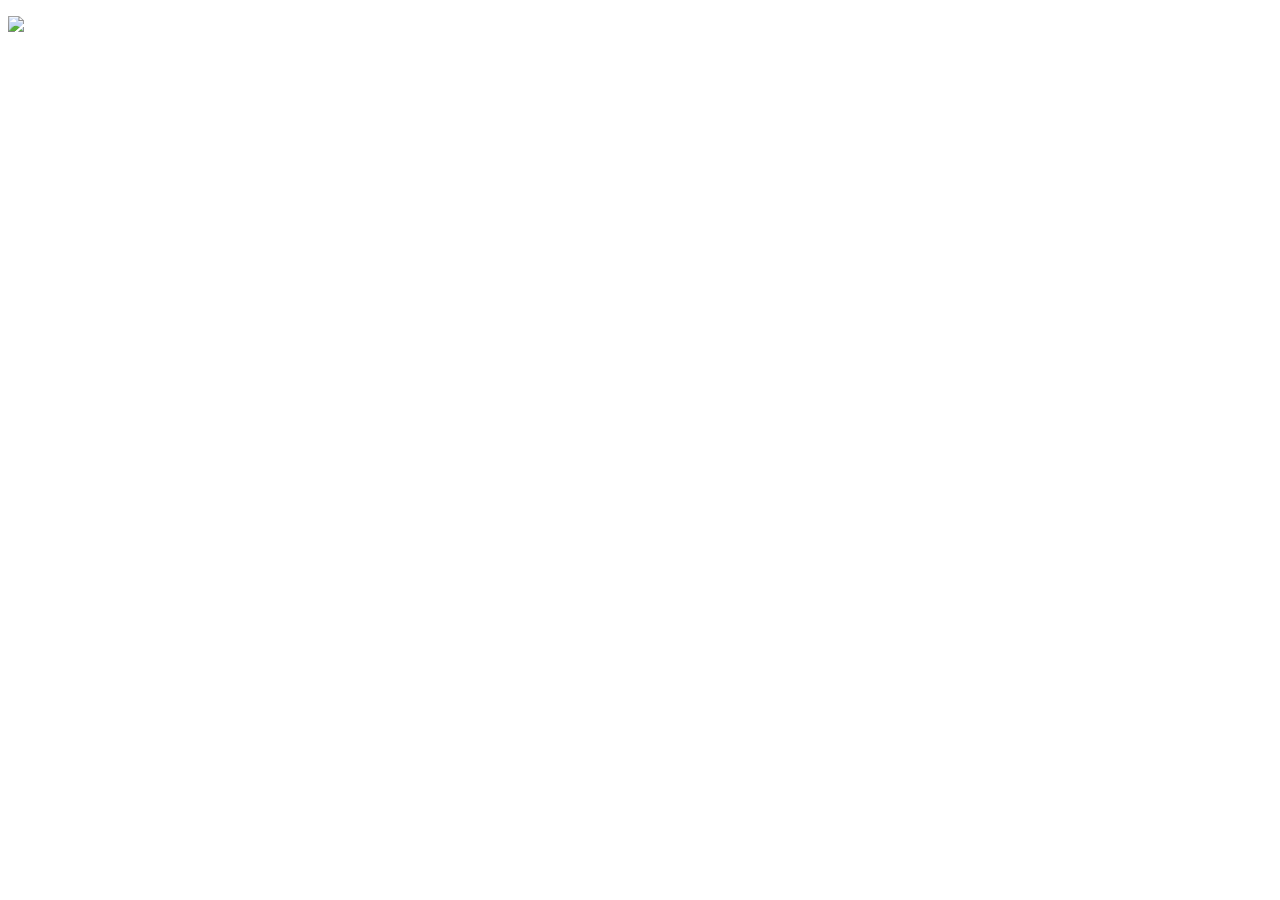
==== Index.html @ dadc132c "Add files via upload" ====
<!-- This is Sajid Ahmadzai -->
<!doctype html>
<html>
<head>
<meta charset="utf-8">
<title>index</title>
</head>

<body>
	<p>

    <img id="memeImage" src="working.jpg">

</p>
</body>
</html>
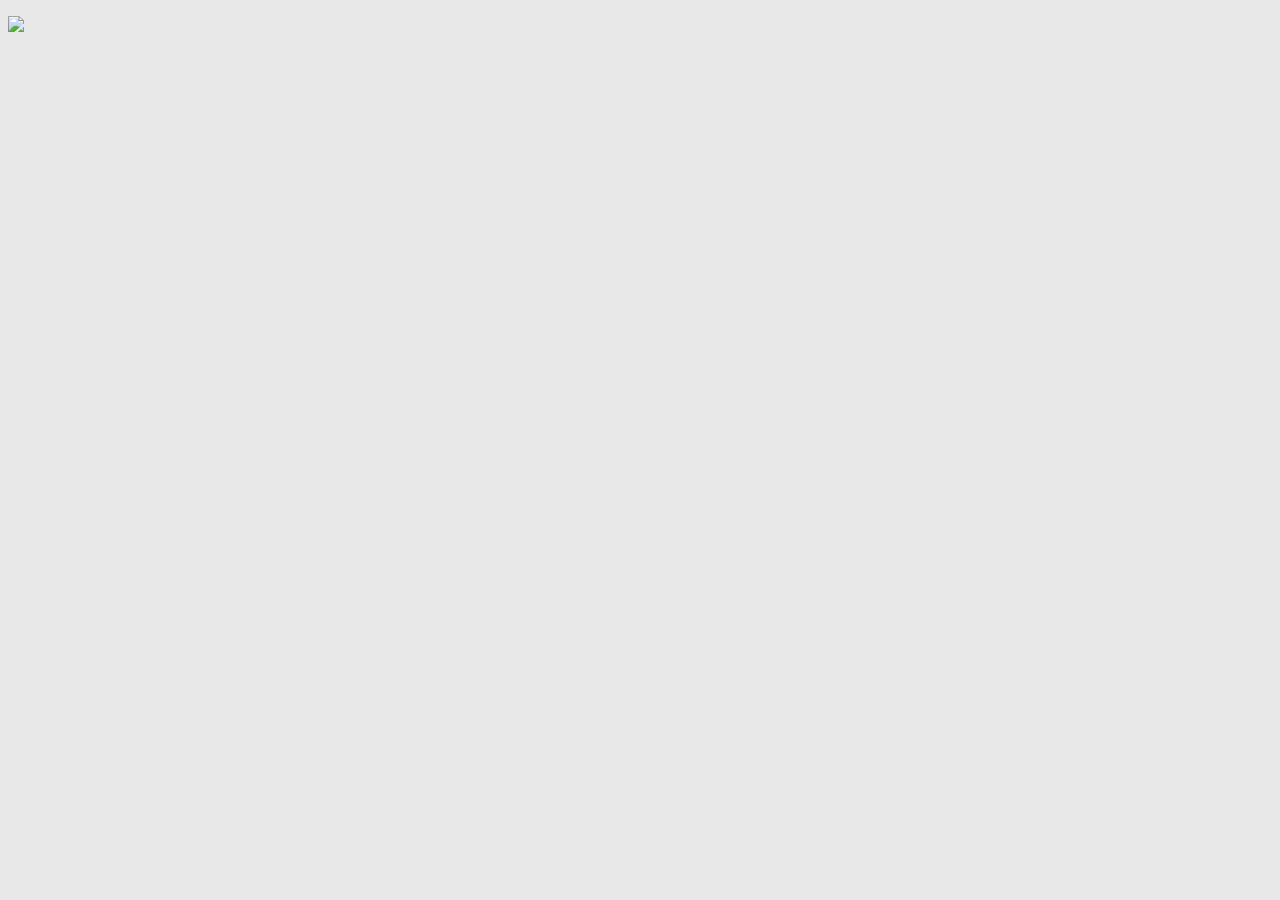
==== commit 51b4558b: "Add files via upload" ====
--- a/Index.html
+++ b/Index.html
@@ -1,13 +1,14 @@
+<!DOCTYPE html>
 <!-- This is Sajid Ahmadzai -->
-<!doctype html>
-<html>
+<html lang="en">
 <head>
-<meta charset="utf-8">
-<title>index</title>
+    <meta charset="UTF-8">
+    <meta name="viewport" content="width=device-width, initial-scale=1.0">
+    <title>Index</title>
+    <link rel="stylesheet" href="main.css">
 </head>
-
 <body>
-	<p>
+  <p>
 
     <img id="memeImage" src="working.jpg">
 
--- a/main.css
+++ b/main.css
@@ -0,0 +1,30 @@
+/* For the body properties */
+body {
+    background-color: #E8E8E8; 
+    color: #333333; 
+}
+
+/* For the nav properties */
+nav {
+    height: 60px;
+    width: 200px;
+    float: left;
+    padding: 5px;
+    line-height: 30px;
+}
+
+/* For the footer properties */
+footer {
+    text-align: center;
+    margin-right: 200px;
+}
+
+/* For the #memeImage properties */
+#memeImage {
+    margin-right: 200px;
+}
+
+/* For the header properties */
+header {
+    text-align: center;
+}
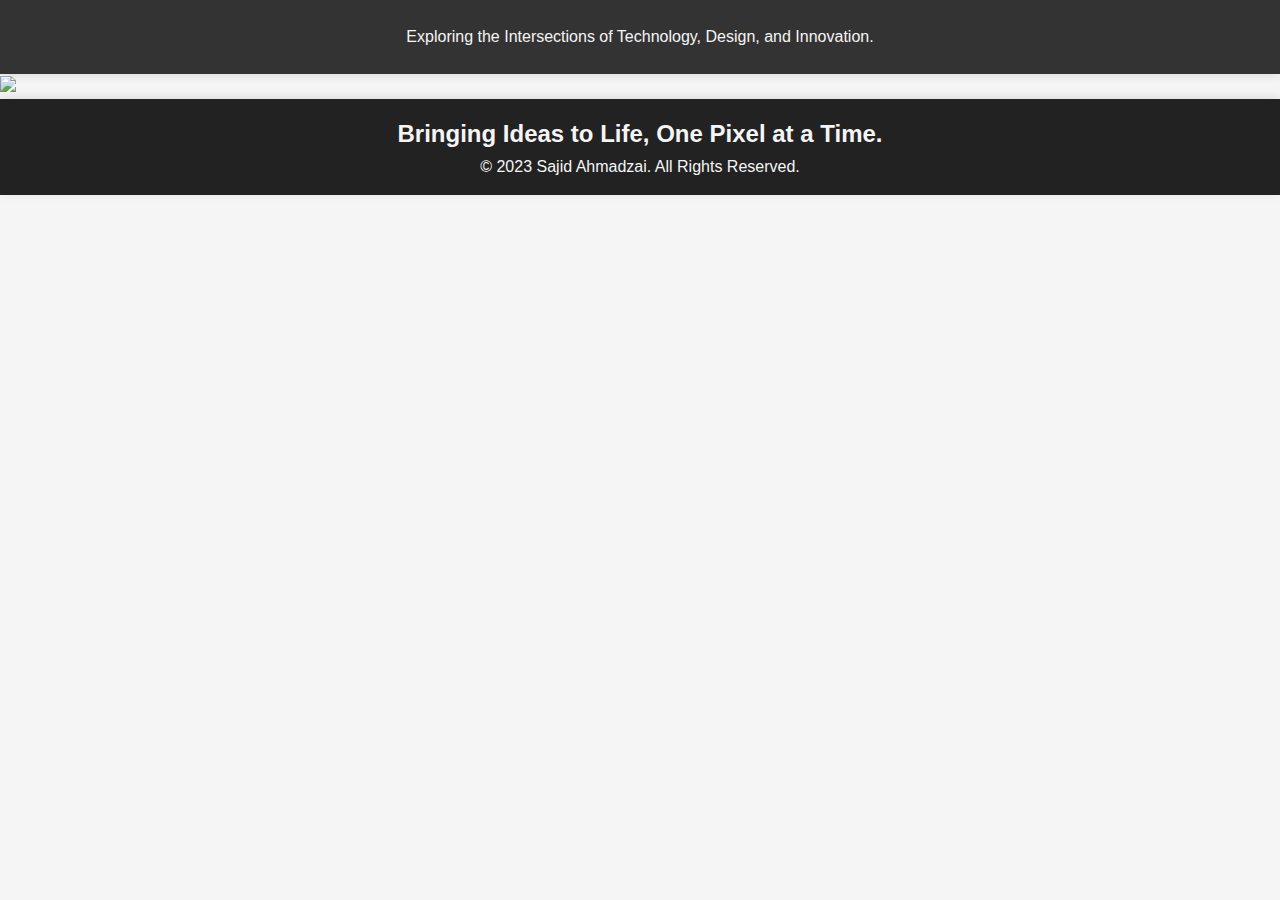
==== commit 3e851ddd: "Add files via upload" ====
--- a/Index.html
+++ b/Index.html
@@ -7,6 +7,20 @@
     <title>Index</title>
     <link rel="stylesheet" href="main.css">
 </head>
+	<header class="main-header">
+    	
+		<!-- Header Top -->
+        <div class="header-top">
+            <div class="auto-container">
+                <div class="inner-container clearfix">
+					<!-- Top Left -->
+					<div class="top-left clearfix">
+						<div class="text">Exploring the Intersections of Technology, Design, and Innovation.</div>
+					</div>
+                </div>
+            </div>
+        </div>
+    </header>
 <body>
   <p>
 
@@ -15,3 +29,21 @@
 </p>
 </body>
 </html>
+<!-- Main Footer -->
+    <footer class="main-footer">
+			<!-- Upper Box -->
+			<div class="upper-box">
+				<div class="row clearfix">
+					<!-- Title Column -->
+					<div class="title-column col-lg-7 col-md-12 col-sm-12">
+						<div class="inner-column">
+							<h2>Bringing Ideas to <span>Life,</span> One Pixel at a Time.</h2>
+							<div class="text">© 2023 Sajid Ahmadzai. All Rights Reserved.</div>
+						</div>
+					</div>
+				</div>
+			</div>
+			<!-- End Upper Box -->
+		
+	</footer>
+	<!-- End Main Footer -->
--- a/main.css
+++ b/main.css
@@ -1,30 +1,75 @@
-/* For the body properties */
-body {
-    background-color: #E8E8E8; 
-    color: #333333; 
+/* Reset some default browser styling */
+* {
+    box-sizing: border-box;
+    margin: 0;
+    padding: 0;
 }
 
-/* For the nav properties */
-nav {
-    height: 60px;
-    width: 200px;
-    float: left;
-    padding: 5px;
-    line-height: 30px;
+body {
+    font-family: 'Arial', sans-serif;
+    line-height: 1.6;
+    background-color: #f5f5f5;
+    color: #333;
 }
 
-/* For the footer properties */
-footer {
+/* Header Styling */
+header {
+    background-color: #333;
+    color: #f5f5f5;
     text-align: center;
-    margin-right: 200px;
+    padding: 1.5rem 0;
+    box-shadow: 0px 2px 10px rgba(0, 0, 0, 0.1);
 }
 
-/* For the #memeImage properties */
-#memeImage {
-    margin-right: 200px;
+header h1 {
+    font-size: 2.5rem;
+    margin-bottom: 10px;
 }
 
-/* For the header properties */
-header {
+header p {
+    font-size: 1.1rem;
+    opacity: 0.8;
+}
+
+nav {
+    margin: 1rem 0;
+}
+
+nav a {
+    color: #f5f5f5;
+    margin: 0 15px;
+    text-decoration: none;
+    transition: opacity 0.3s;
+}
+
+nav a:hover {
+    opacity: 0.7;
+}
+
+/* Footer Styling */
+footer {
+    background-color: #222;
+    color: #f5f5f5;
     text-align: center;
+    padding: 1rem 0;
+    position: relative;
+    bottom: 0;
+    width: 100%;
+    box-shadow: 0px -2px 10px rgba(0, 0, 0, 0.1);
 }
+
+footer p {
+    font-size: 1rem;
+    opacity: 0.8;
+}
+
+.footer-links a {
+    color: #f5f5f5;
+    margin: 0 15px;
+    text-decoration: none;
+    transition: opacity 0.3s;
+}
+
+.footer-links a:hover {
+    opacity: 0.7;
+}
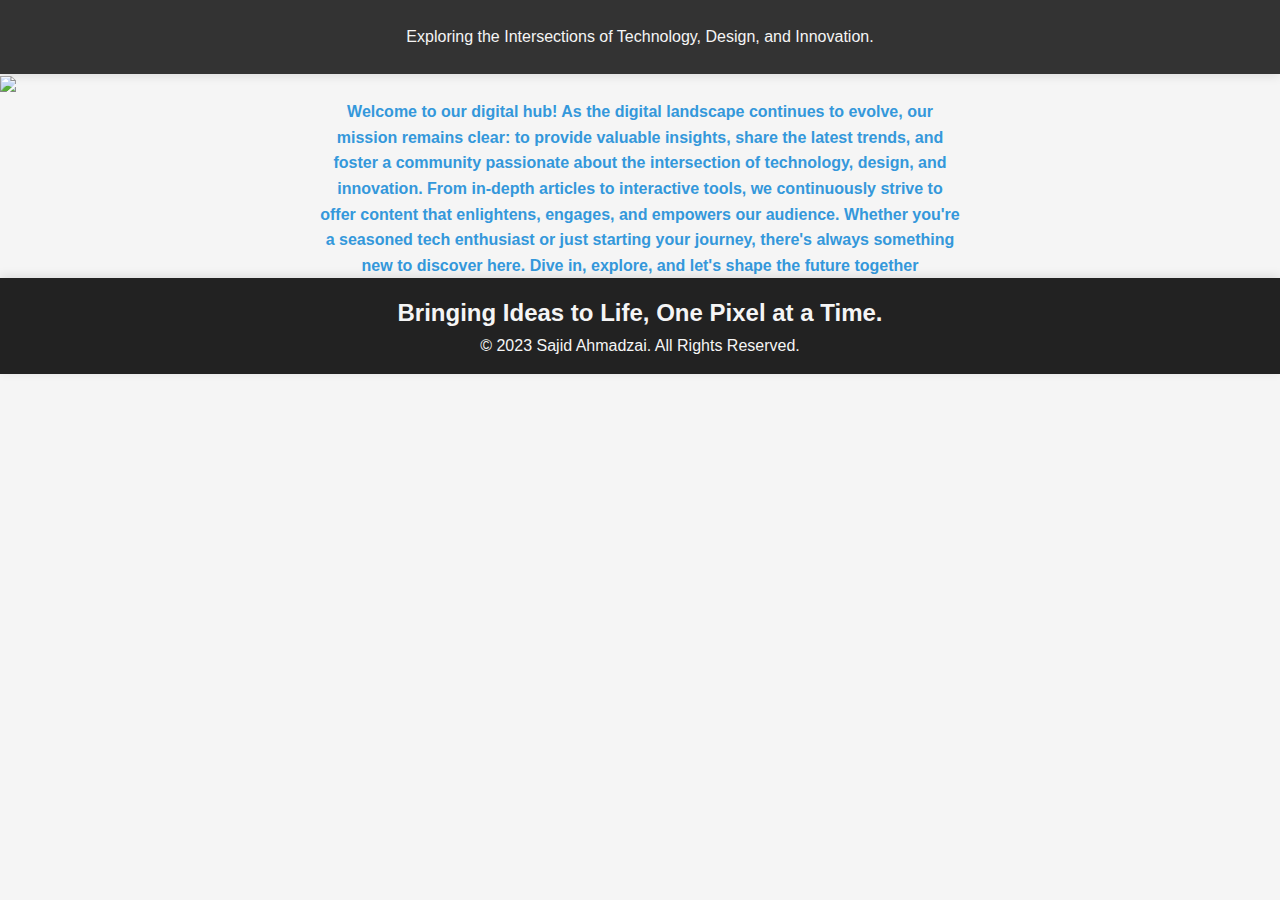
==== commit 4daa6b4f: "Add files via upload" ====
--- a/Index.html
+++ b/Index.html
@@ -23,10 +23,15 @@
     </header>
 <body>
   <p>
+    <img id="memeImage" src="working.jpg">
+</p>
+<p class="highlighted-text"> Welcome to our digital hub! As the digital landscape continues to evolve, 
+	our mission remains clear: to provide valuable insights, share the latest trends, 
+	and foster a community passionate about the intersection of technology, design, and 
+	innovation. From in-depth articles to interactive tools, we continuously strive to offer content that enlightens, engages, 
+	and empowers our audience. Whether you're a seasoned tech enthusiast or just starting your journey, there's always something new to discover here. 
+	Dive in, explore, and let's shape the future together</p>
 
-    <img id="memeImage" src="working.jpg">
-
-</p>
 </body>
 </html>
 <!-- Main Footer -->
@@ -44,6 +49,5 @@
 				</div>
 			</div>
 			<!-- End Upper Box -->
-		
 	</footer>
 	<!-- End Main Footer -->
--- a/main.css
+++ b/main.css
@@ -1,8 +1,16 @@
-/* Reset some default browser styling */
+
 * {
     box-sizing: border-box;
     margin: 0;
     padding: 0;
+}
+.highlighted-text {
+    color: #3498db; 
+    text-align: center;
+    margin-left: auto;
+    margin-right: auto;
+    width: 50%; 
+    font-weight: bold;
 }
 
 body {
